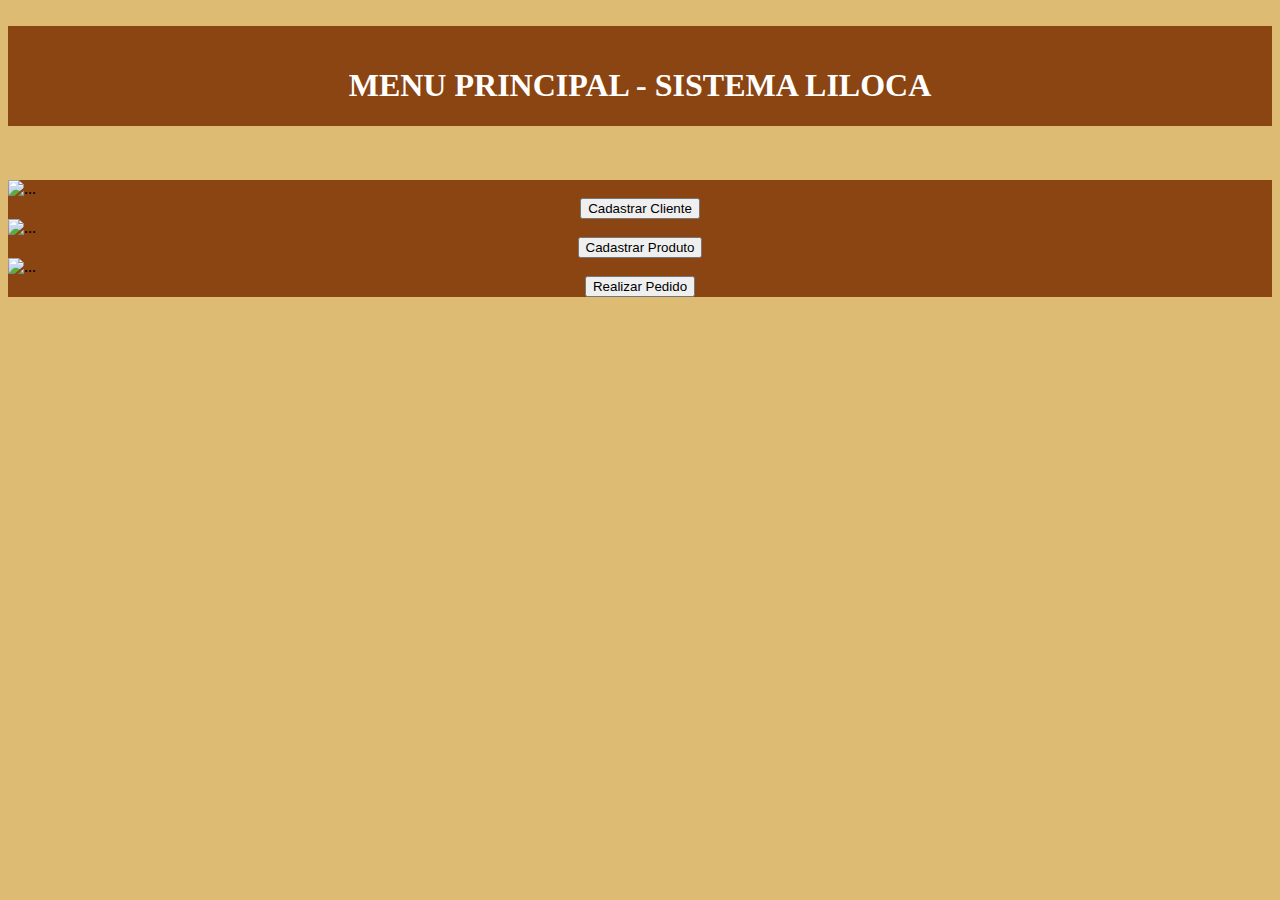
==== index.html @ 70b26ecd "Add files via upload" ====
<!doctype html>
<html lang="en">
  <head>

    <meta charset="utf-8">
    <meta name="viewport" content="width=device-width, initial-scale=1">

  
    <link href="https://cdn.jsdelivr.net/npm/bootstrap@5.1.3/dist/css/bootstrap.min.css" rel="stylesheet" integrity="sha384-1BmE4kWBq78iYhFldvKuhfTAU6auU8tT94WrHftjDbrCEXSU1oBoqyl2QvZ6jIW3" crossorigin="anonymous">

    <link href="festa/style.css" rel="stylesheet">
    <title>MENU PRINCIPAL - SISTEMA LILOCA</title>
  </head>
  <body style = "background-color: #DDBB73">
    <br>
 
    <header>
        <h1>MENU PRINCIPAL - SISTEMA LILOCA</h1>

    </header> 

    <main>

    <br>   <br>    <br>
    <div class="row row-cols-1 row-cols-md-3 g-4 col-8 m-auto">
		<div class="col">
		  <div class="card h-80" style="background-color: #8B4513;">
			<img src="https://www.pngkit.com/png/detail/358-3586521_atendimento-ao-cliente-vetor-vetor-cliente-png.png" height="257" class="card-img-top" alt="...">
			<div class="card-body">

			  
		<!-- Button trigger modal -->
		<center> <a href="cliente/consulta_cliente.php"><input type="submit" name="Submit" id="Submit" value="Cadastrar Cliente"></a></center>
  
			</div>
		  </div>
		</div>
        <div class="col">
            <div class="card h-80" style="background-color: #8B4513;">
                <img src="https://static.vecteezy.com/system/resources/previews/002/056/660/non_2x/grocery-basket-and-a-list-of-products-vector.jpg" height="257" class="card-img-top" alt="...">
                <div class="card-body">
  
                
          <!-- Button trigger modal -->
          <center><a href="produto/consulta_produto.php"><input type="submit" name="Submit" id="Submit" value="Cadastrar Produto"></a> </center>
    
              </div>
            </div>
          </div>
          <div class="col">
            <div class="card h-80" style="background-color: #8B4513;">
              <img src="https://img.freepik.com/free-vector/happy-people-dancing-party-flat-illustration_74855-5264.jpg?w=2000" height="257" class="card-img-top" alt="...">
              <div class="card-body">
  
                
          <!-- Button trigger modal -->
          <center> <a href="festa/consulta_festa.php"><input type="submit" name="Submit" id="Submit" value="Realizar Pedido"></a></center>
    
              </div>
            </div>
          </div>
		
	  </div>

	

	</div>
</main>

    <script src="https://cdn.jsdelivr.net/npm/bootstrap@5.1.3/dist/js/bootstrap.bundle.min.js" integrity="sha384-ka7Sk0Gln4gmtz2MlQnikT1wXgYsOg+OMhuP+IlRH9sENBO0LRn5q+8nbTov4+1p" crossorigin="anonymous"></script>

    
    <script src="https://cdn.jsdelivr.net/npm/@popperjs/core@2.10.2/dist/umd/popper.min.js" integrity="sha384-7+zCNj/IqJ95wo16oMtfsKbZ9ccEh31eOz1HGyDuCQ6wgnyJNSYdrPa03rtR1zdB" crossorigin="anonymous"></script>
    <script src="https://cdn.jsdelivr.net/npm/bootstrap@5.1.3/dist/js/bootstrap.min.js" integrity="sha384-QJHtvGhmr9XOIpI6YVutG+2QOK9T+ZnN4kzFN1RtK3zEFEIsxhlmWl5/YESvpZ13" crossorigin="anonymous"></script>
   
  </body>
</html>
---- festa/style.css ----
header{

    align-items: center;
    display: flex;
    flex-direction: column;
   background-color:#8B4513;
}

h1{
    padding-top: 20px;
    font-family: cursive;
    color: white;
    

}

button{

height: 30px;

}

form{

align-items: center;
display: flex;
flex-direction: column;


}


#voltar{

width: 5px;

}
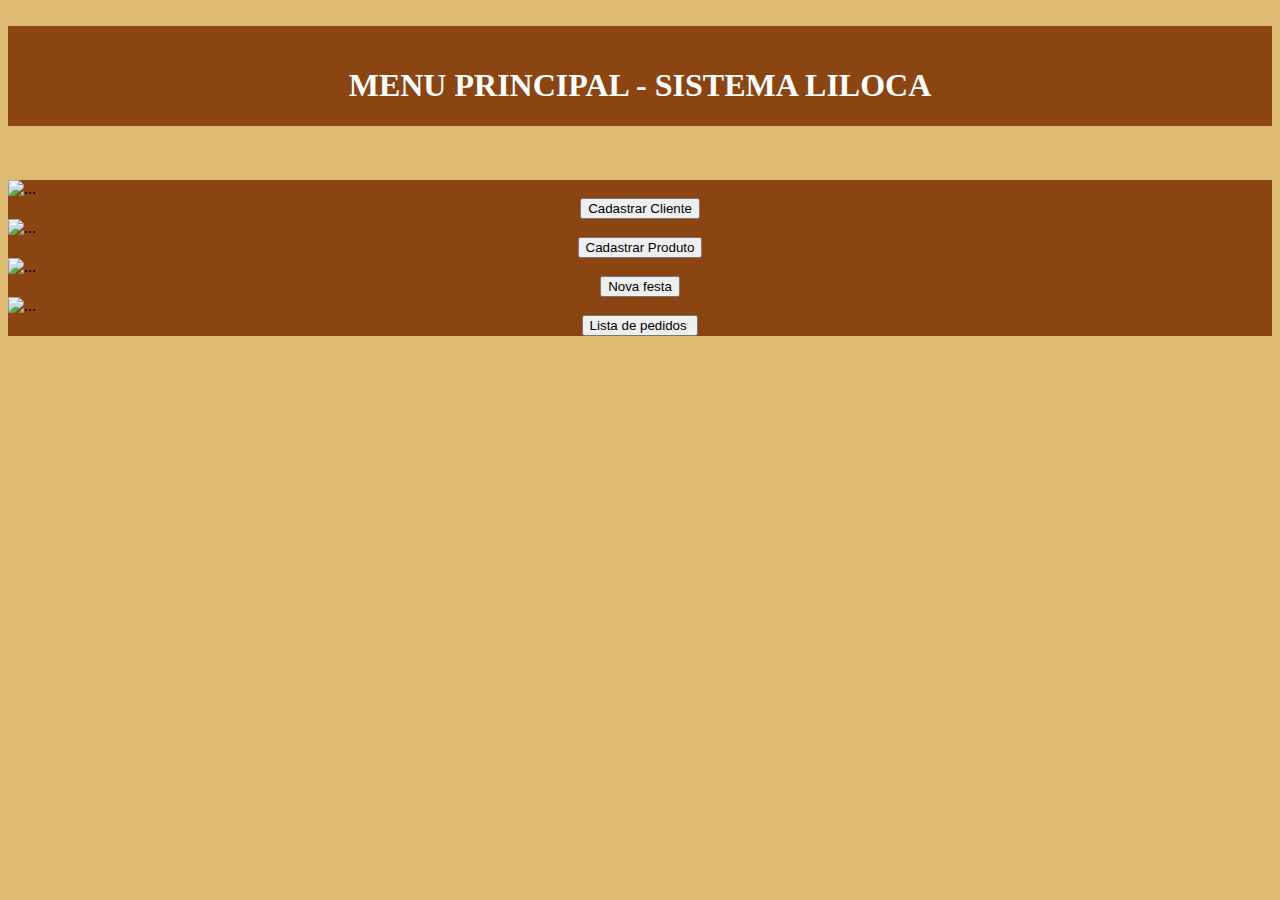
==== commit 52eca065: "Add files via upload" ====
--- a/index.html
+++ b/index.html
@@ -9,7 +9,7 @@
     <link href="https://cdn.jsdelivr.net/npm/bootstrap@5.1.3/dist/css/bootstrap.min.css" rel="stylesheet" integrity="sha384-1BmE4kWBq78iYhFldvKuhfTAU6auU8tT94WrHftjDbrCEXSU1oBoqyl2QvZ6jIW3" crossorigin="anonymous">
 
     <link href="festa/style.css" rel="stylesheet">
-    <title>MENU PRINCIPAL - SISTEMA LILOCA</title>
+    <title>MENU PRINCIPAL - SISTEMA LILOCAs</title>
   </head>
   <body style = "background-color: #DDBB73">
     <br>
@@ -22,15 +22,15 @@
     <main>
 
     <br>   <br>    <br>
-    <div class="row row-cols-1 row-cols-md-3 g-4 col-8 m-auto">
+    <div class="row row-cols-1 row-cols-md-4 g-4 col-9 m-auto">
 		<div class="col">
 		  <div class="card h-80" style="background-color: #8B4513;">
-			<img src="https://www.pngkit.com/png/detail/358-3586521_atendimento-ao-cliente-vetor-vetor-cliente-png.png" height="257" class="card-img-top" alt="...">
+			<img src="https://img.freepik.com/vetores-gratis/avatar-de-personagem-de-empresario-isolado_24877-60111.jpg?w=740&t=st=1669649920~exp=1669650520~hmac=a5564bacf292848ebbe6ac031c73bfc8ec3951cb7f04b1b76a5d7e94873db1ea height="257" class="card-img-top" alt="...">
 			<div class="card-body">
 
 			  
 		<!-- Button trigger modal -->
-		<center> <a href="cliente/consulta_cliente.php"><input type="submit" name="Submit" id="Submit" value="Cadastrar Cliente"></a></center>
+		<center> <a  href="cliente/consulta_cliente.php"><input  type="submit" name="Submit" id="Submit" value="Cadastrar Cliente"></a></center>
   
 			</div>
 		  </div>
@@ -49,12 +49,25 @@
           </div>
           <div class="col">
             <div class="card h-80" style="background-color: #8B4513;">
-              <img src="https://img.freepik.com/free-vector/happy-people-dancing-party-flat-illustration_74855-5264.jpg?w=2000" height="257" class="card-img-top" alt="...">
+              <img src="https://thumbs.dreamstime.com/b/black-yellow-balloons-threads-background-space-text-vector-festive-illustration-201156448.jpg" height="257" class="card-img-top" alt="...">
               <div class="card-body">
   
                 
           <!-- Button trigger modal -->
-          <center> <a href="festa/consulta_festa.php"><input type="submit" name="Submit" id="Submit" value="Realizar Pedido"></a></center>
+          <center> <a href="festa/consulta_festa.php"><input type="submit" name="Submit" id="Submit" value="Nova festa"></a></center>
+    
+              </div>
+            </div>
+          </div>
+
+          <div class="col">
+            <div class="card h-80" style="background-color: #8B4513;">
+                <img src="https://img.freepik.com/vetores-gratis/lista-de-verificacao-de-pedidos-de-padaria-do-doodle-matilda_23-2149706255.jpg?w=740&t=st=1669650001~exp=1669650601~hmac=a77a27817def6adfd76638f0650d831c213f0454457db8bf502ba9a2a53beaee" height="257" class="card-img-top" alt="...">
+                <div class="card-body">
+  
+                
+          <!-- Button trigger modal -->
+          <center><a href="pedidos/consulta_pedidos.php"><input type="submit" name="Submit" id="Submit" value="Lista de pedidos "></a> </center>
     
               </div>
             </div>
@@ -62,6 +75,8 @@
 		
 	  </div>
 
+
+    
 	
 
 	</div>
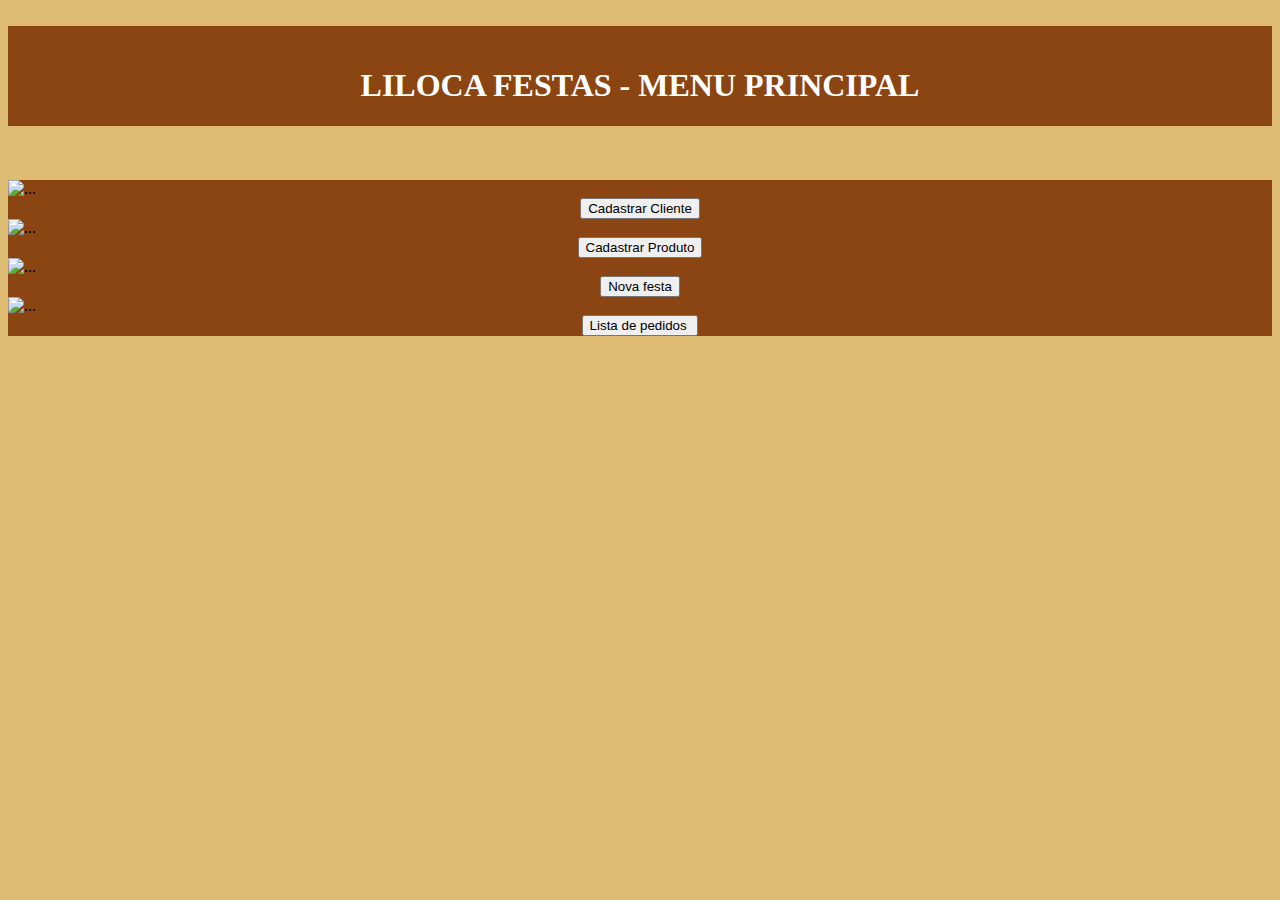
==== commit ce2cf425: "Add files via upload" ====
--- a/index.html
+++ b/index.html
@@ -15,7 +15,7 @@
     <br>
  
     <header>
-        <h1>MENU PRINCIPAL - SISTEMA LILOCA</h1>
+        <h1>LILOCA FESTAS - MENU PRINCIPAL</h1>
 
     </header> 
 
@@ -67,7 +67,7 @@
   
                 
           <!-- Button trigger modal -->
-          <center><a href="pedidos/consulta_pedidos.php"><input type="submit" name="Submit" id="Submit" value="Lista de pedidos "></a> </center>
+          <center><a href="pedidos/consulta_todos_pedidos.php"><input type="submit" name="Submit" id="Submit" value="Lista de pedidos "></a> </center>
     
               </div>
             </div>
